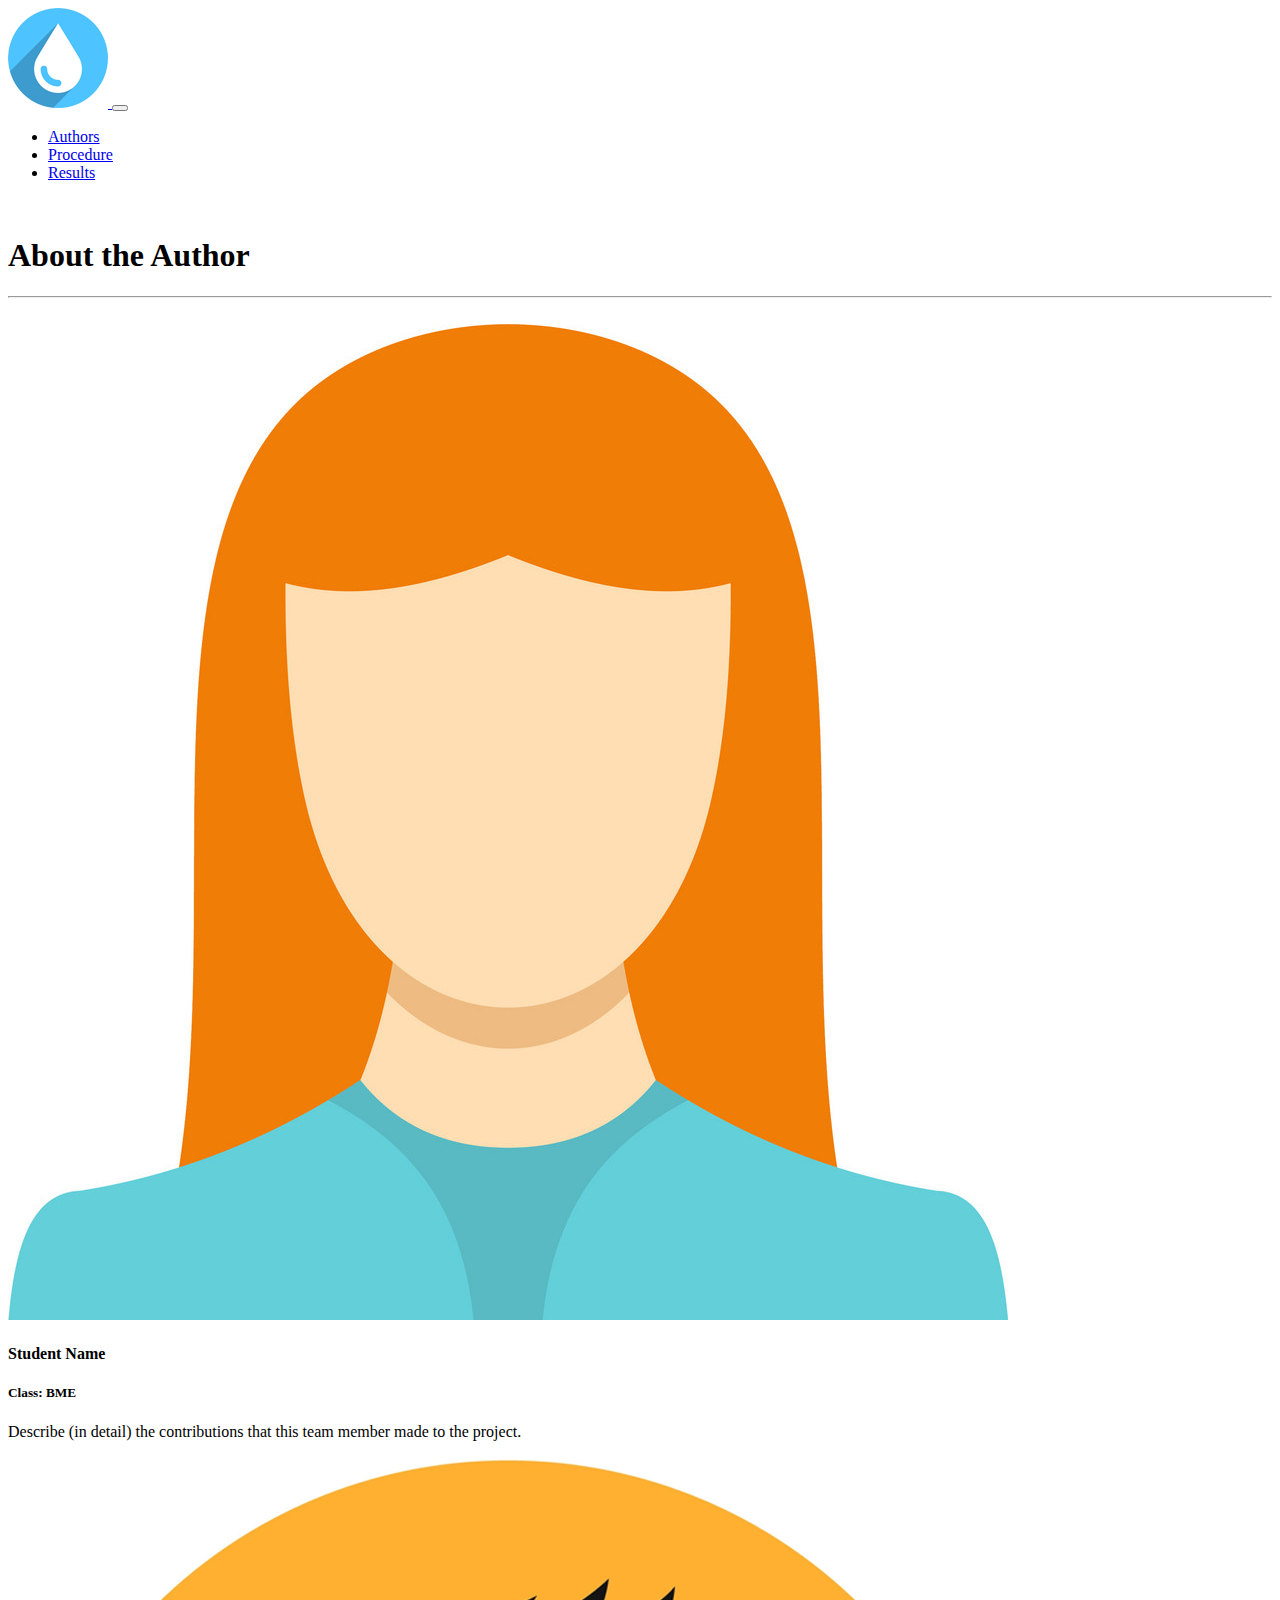
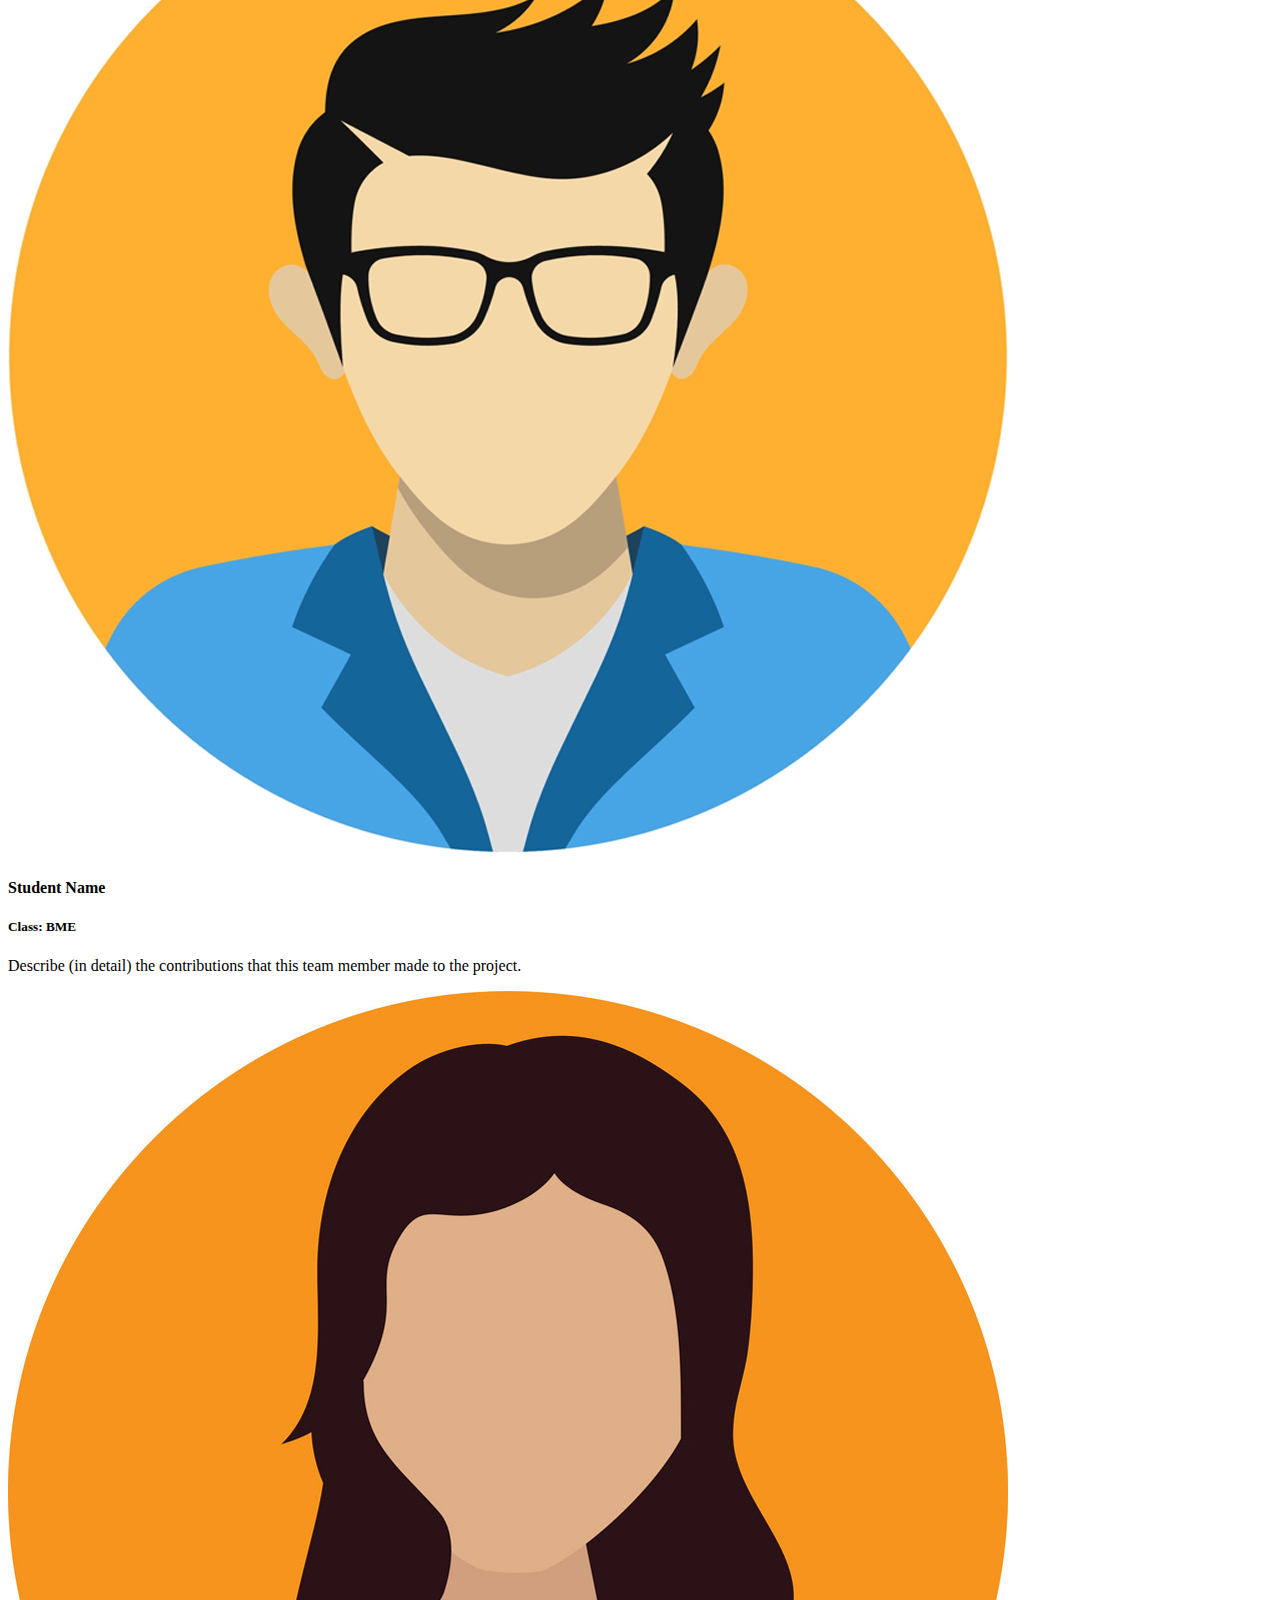
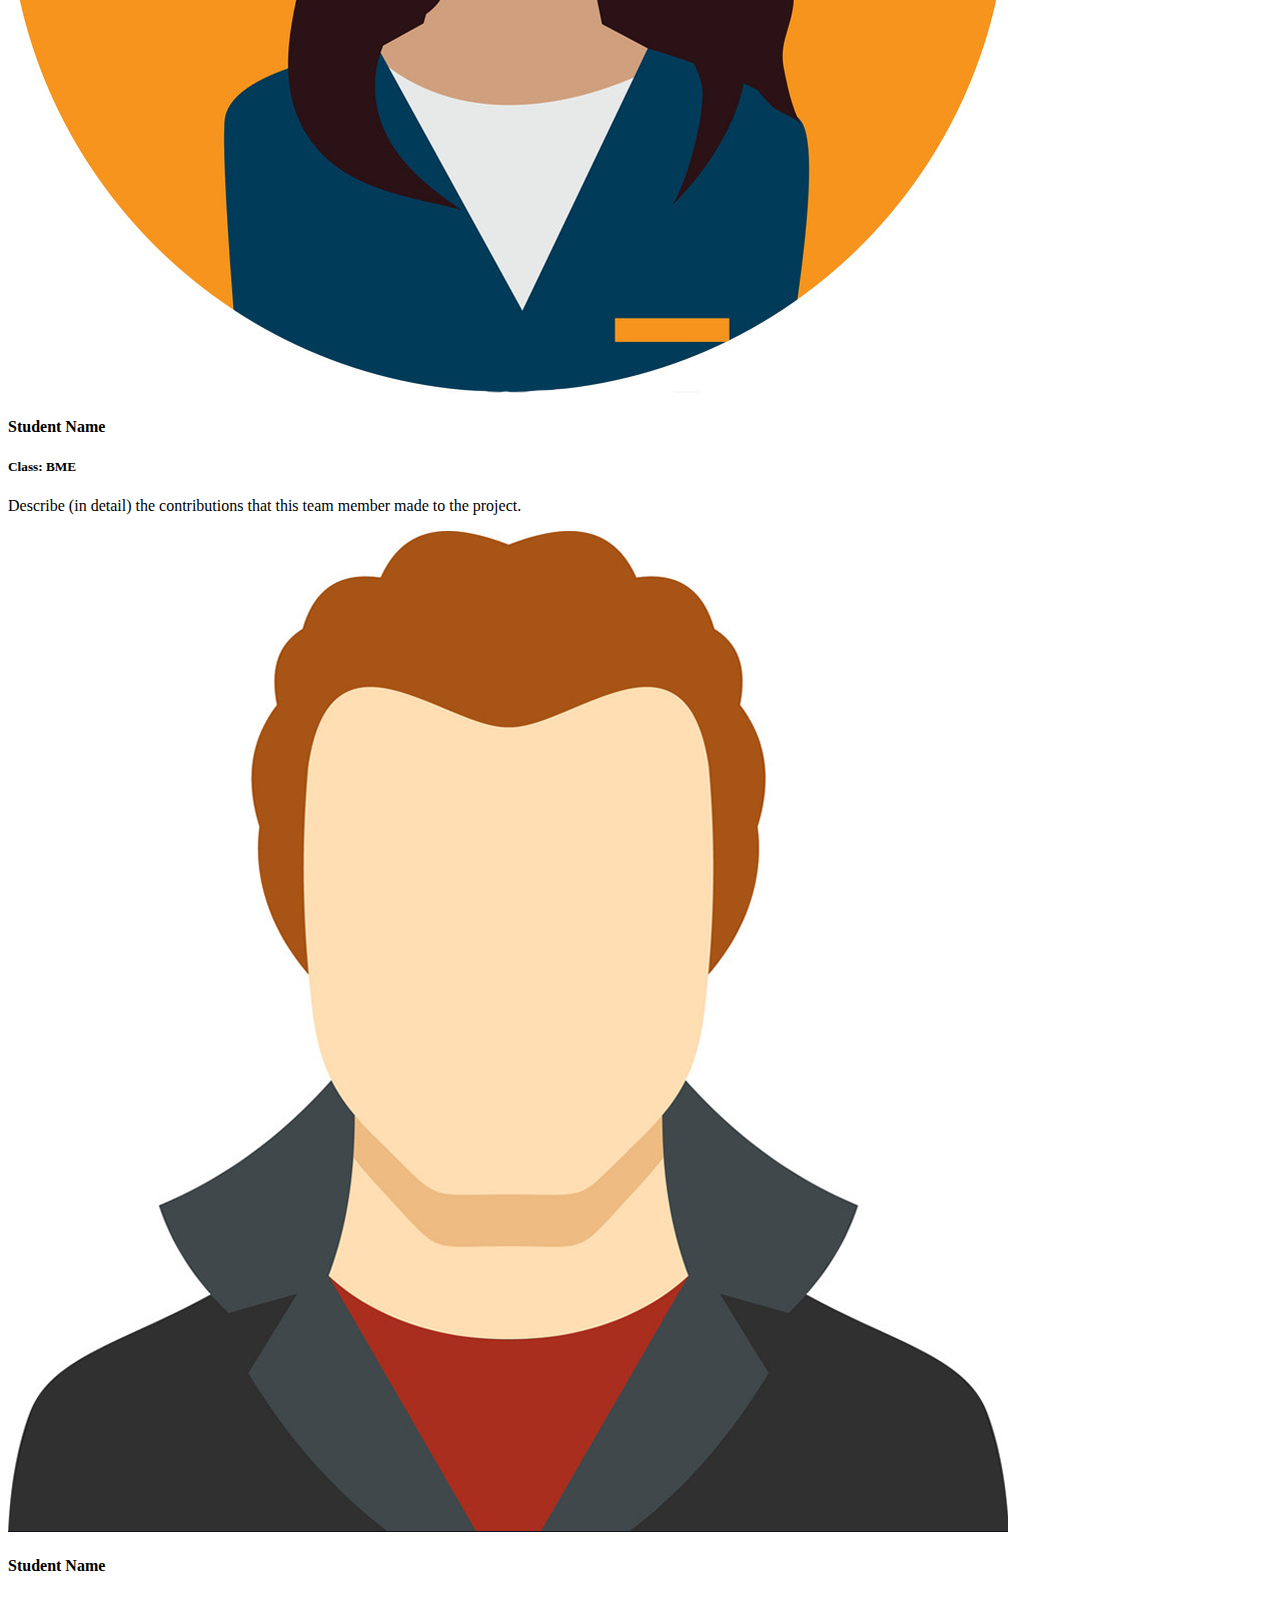
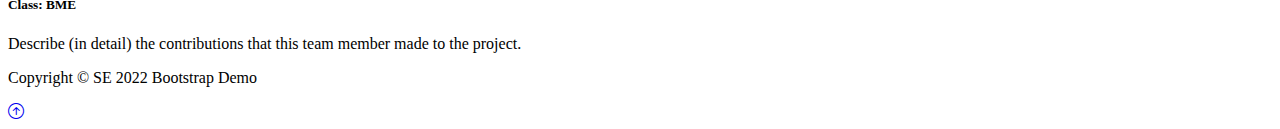
==== author.html @ 61e086c3 "Source Files" ====
<!DOCTYPE html>
<html lang="en">
<head>
    <meta charset="UTF-8">
    <meta http-equiv="X-UA-Compatible" content="IE=edge">
    <meta name="viewport" content="width=device-width, initial-scale=1.0">
    <title>Document</title>
    <link href="https://cdn.jsdelivr.net/npm/bootstrap@5.1.3/dist/css/bootstrap.min.css" rel="stylesheet" 
        integrity="sha384-1BmE4kWBq78iYhFldvKuhfTAU6auU8tT94WrHftjDbrCEXSU1oBoqyl2QvZ6jIW3" crossorigin="anonymous">
    <link rel="stylesheet" href="https://cdn.jsdelivr.net/npm/bootstrap-icons@1.9.1/font/bootstrap-icons.css">
    <link rel="stylesheet" href="/styles.css">

</head>
<body>
    <nav class="navbar navbar-expand-lg navbar-dark nb-bg-color">
        <div class="container">
            <a href="/index.html" class="navbar-brand">
                <img src="/img/droplet.png" alt="Water Droplet" class="d-inline-block align-text-top w-50">
            </a>

            <!-- Hamburger Menu Button -->
            <button class="navbar-toggler" type="button" data-bs-toggle="collapse" data-bs-target="#navmenu">
                <span class="navbar-toggler-icon"></span>
            </button>

            <!-- Collapsible navbar menu with custom hover underline CSS animation-->
            <div class="collapse navbar-collapse" id="navmenu">
            <!-- Links to hamburger menu button-->
                <ul class="navbar-nav ms-auto">
                    <li class="nav-item">
                        <a href="/author.html" class="nav-link hover-underline-animation" id="nbMenuItem">Authors</a>
                    </li>
                    <li class="nav-item">
                        <a href="/procedure.html" class="nav-link hover-underline-animation" id="nbMenuItem">Procedure</a>
                    </li>
                    <li class="nav-item">
                        <a href="/results.html" class="nav-link hover-underline-animation" id="nbMenuItem">Results</a>
                    </li>
                </ul>
            </div>
        </div>         
    </nav>

    <!-- About the Author(s)-->
    <section class="author">
        <div class="container">
            <br>
            <h1 class="text-center about-author">About the Author</h1>
            <hr><br> <!-- Horizontal line and line break -->

            <!-- Cards organized in a 2 x 2 table format-->
            <div class="row row-cols-1 row-cols-md-2 g-4">
                <div class="col">
                    <div class="card" id="about">
                        <img src="/img/woman1.jpg" class="card-img-top" alt="Name 1">
                        <div class="card-body">
                            <h4 class="card-title">Student Name</h4>
                            <h5>Class:  BME</h5>
                            <p class="card-text">Describe (in detail) the contributions that this team member made to the project.</p>
                        </div>
                    </div>
                </div>
                <div class="col">
                    <div class="card" id="about">
                        <img src="/img/man1.png" class="card-img-top" alt="Name 1">
                        <div class="card-body">
                            <h4 class="card-title">Student Name</h4>
                            <h5>Class:  BME</h5>
                            <p class="card-text">Describe (in detail) the contributions that this team member made to the project.</p>
                        </div>
                    </div>
                </div>
                <div class="col">
                    <div class="card" id="about">
                        <img src="/img/woman2.jpg" class="card-img-top" alt="Name 1">
                        <div class="card-body">
                            <h4 class="card-title">Student Name</h4>
                            <h5>Class:  BME</h5>
                            <p class="card-text">Describe (in detail) the contributions that this team member made to the project.</p>
                        </div>
                    </div>
                </div>
                <div class="col">
                    <div class="card" id="about">
                        <img src="/img/man2.jpg" class="card-img-top" alt="Name 1">
                        <div class="card-body">
                            <h4 class="card-title">Student Name</h4>
                            <h5>Class:  BME</h5>
                            <p class="card-text">Describe (in detail) the contributions that this team member made to the project.</p>
                        </div>
                    </div>
                </div>
            </div>
        </div>
    </section>




    <!-- Footer (Requires BootStrap Icon CSS)-->
    <footer class="p-5 footer text-light text-center position-relative">
        <div class="container">
            <p class="lead">Copyright &copy; SE 2022 Bootstrap Demo</p>
            <a href="#" class="position-absolute bottom-0 end-0 p-5">
                <i class="bi bi-arrow-up-circle h2 icon-white"></i>
            </a>
        </div>

    </footer>

    

    


    
    <script src="https://cdn.jsdelivr.net/npm/bootstrap@5.1.3/dist/js/bootstrap.bundle.min.js" 
        integrity="sha384-ka7Sk0Gln4gmtz2MlQnikT1wXgYsOg+OMhuP+IlRH9sENBO0LRn5q+8nbTov4+1p" 
        crossorigin="anonymous"></script>
</body>
</html>
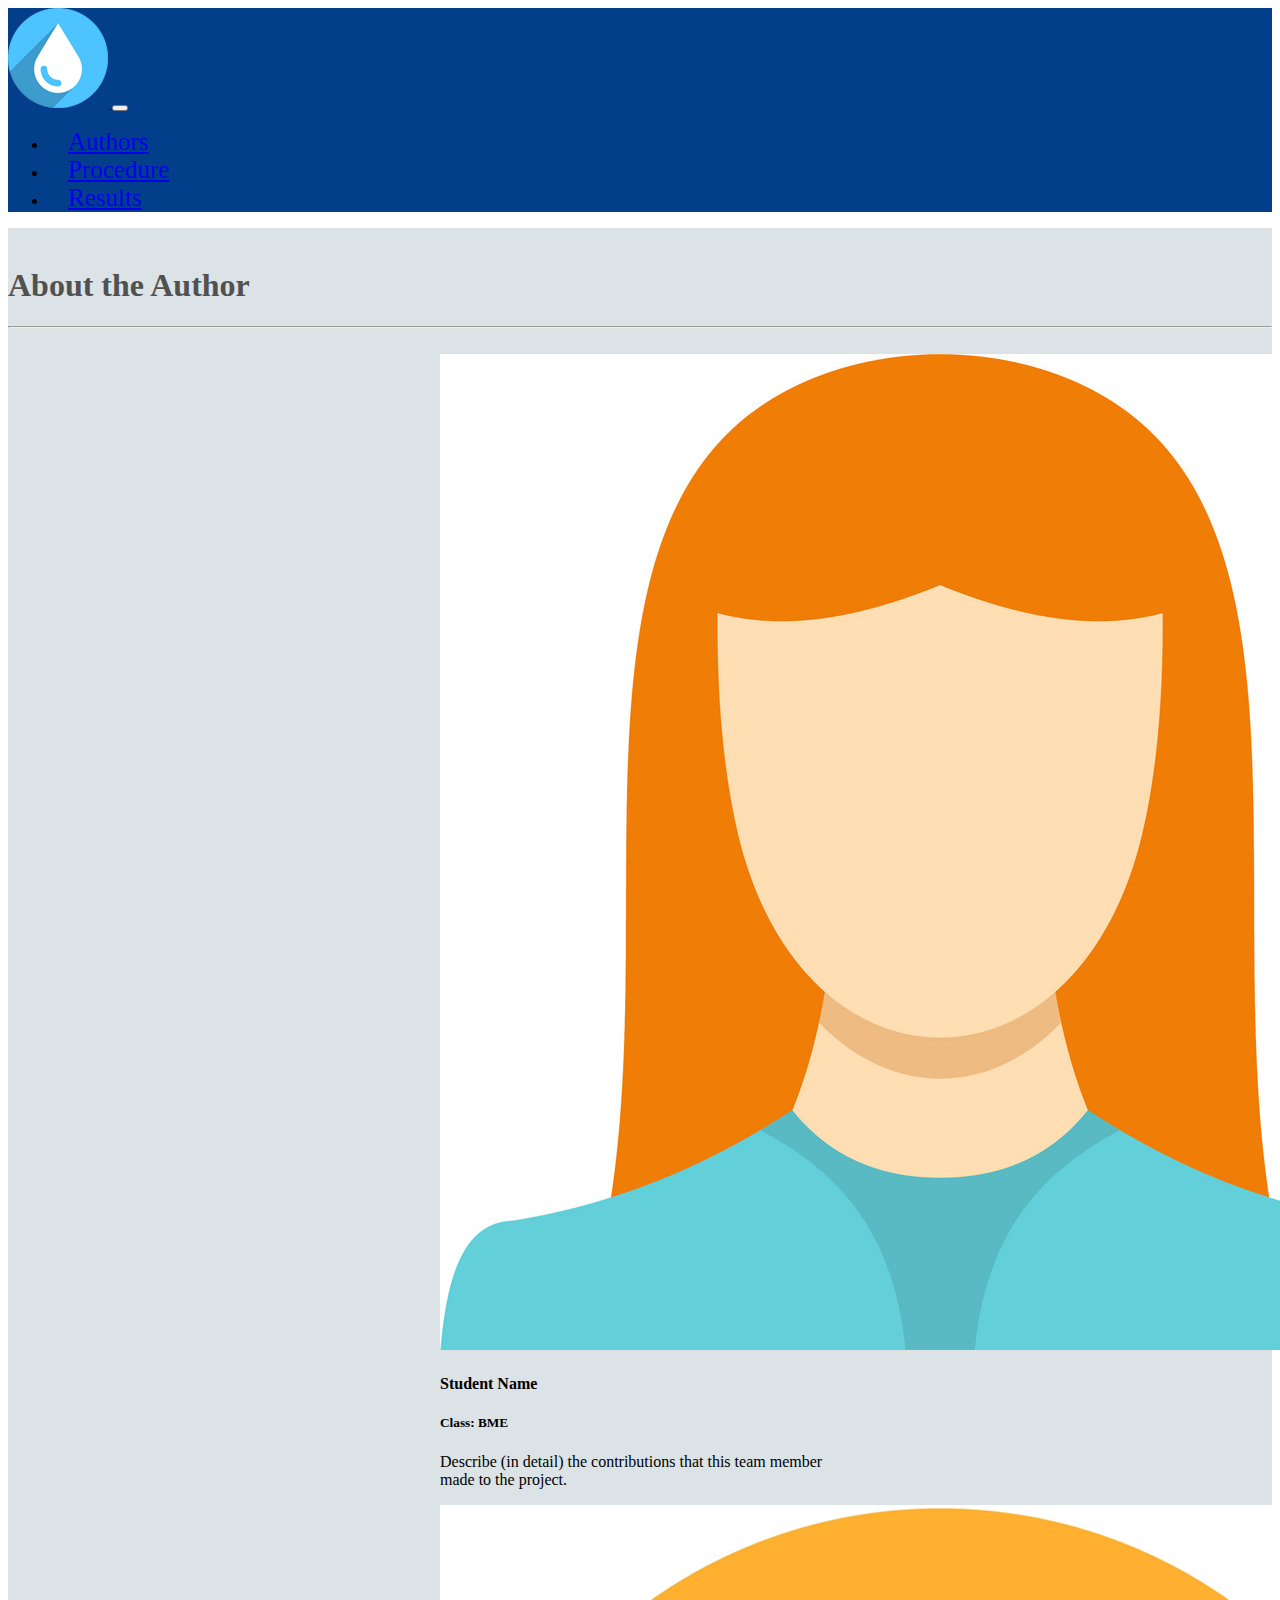
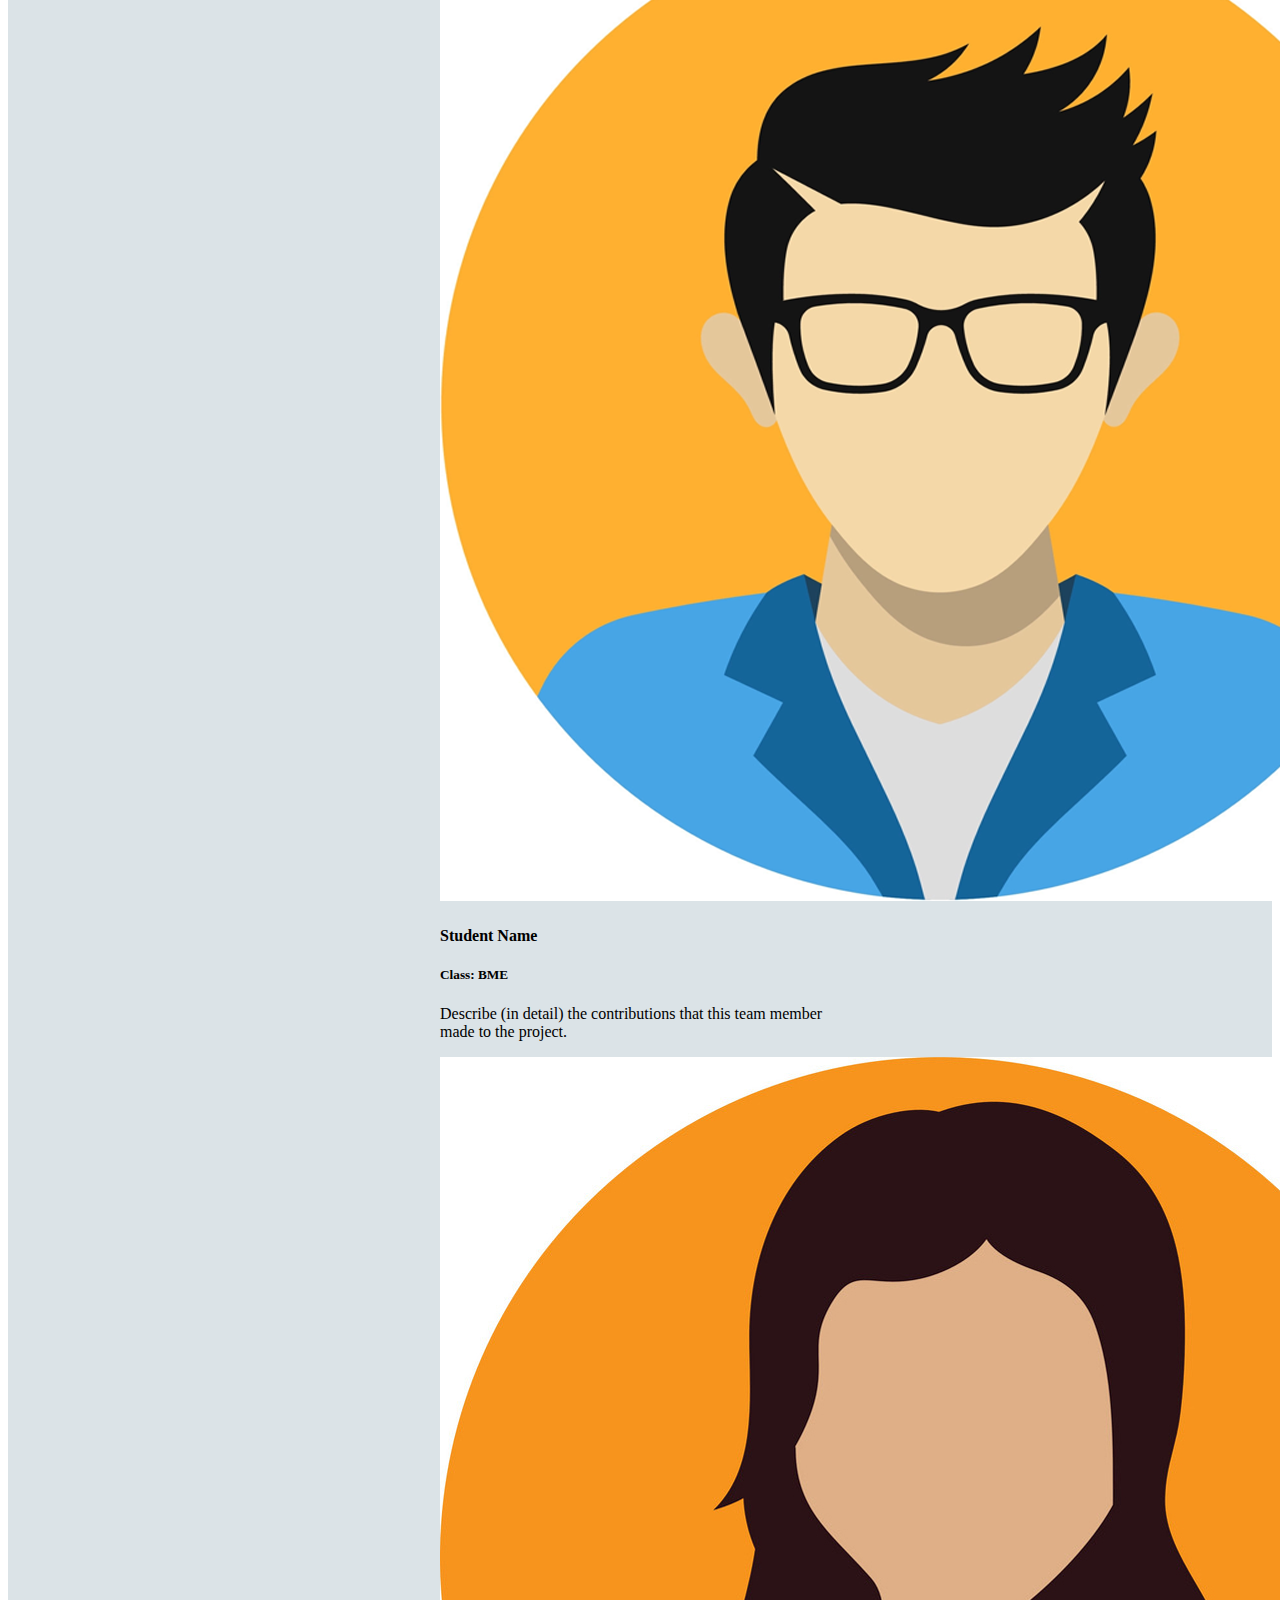
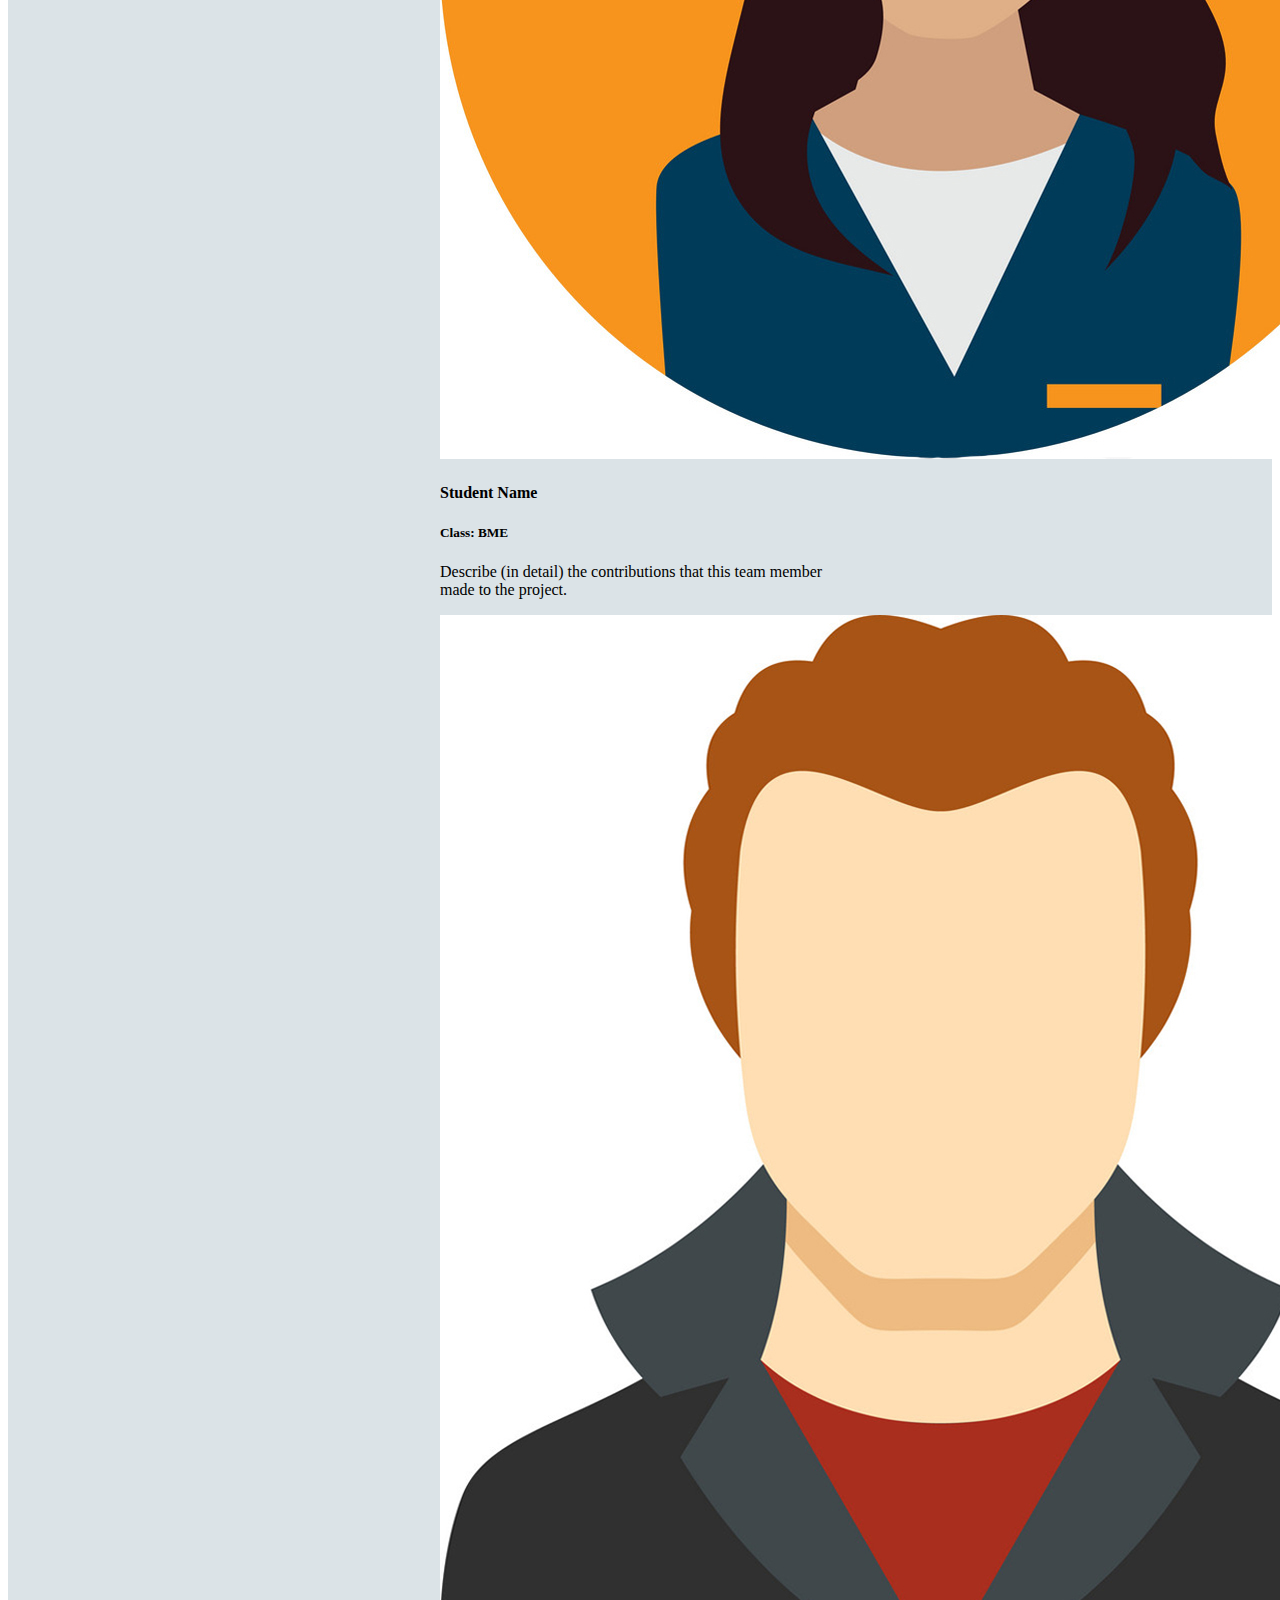
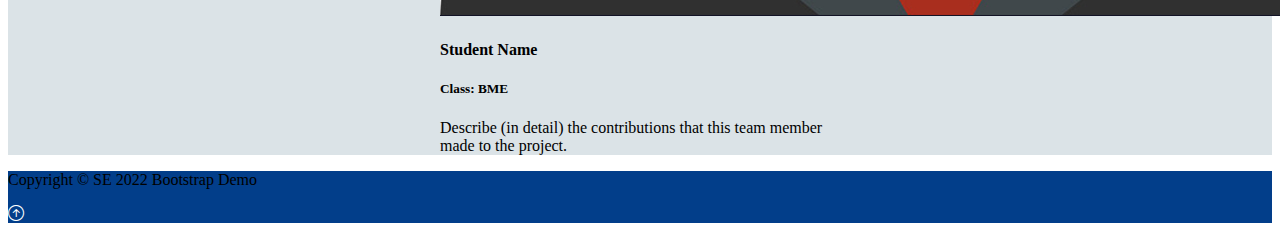
==== commit 20b7107c: "Update author.html" ====
--- a/author.html
+++ b/author.html
@@ -8,14 +8,14 @@
     <link href="https://cdn.jsdelivr.net/npm/bootstrap@5.1.3/dist/css/bootstrap.min.css" rel="stylesheet" 
         integrity="sha384-1BmE4kWBq78iYhFldvKuhfTAU6auU8tT94WrHftjDbrCEXSU1oBoqyl2QvZ6jIW3" crossorigin="anonymous">
     <link rel="stylesheet" href="https://cdn.jsdelivr.net/npm/bootstrap-icons@1.9.1/font/bootstrap-icons.css">
-    <link rel="stylesheet" href="/styles.css">
+    <link rel="stylesheet" href="styles.css">
 
 </head>
 <body>
     <nav class="navbar navbar-expand-lg navbar-dark nb-bg-color">
         <div class="container">
             <a href="/index.html" class="navbar-brand">
-                <img src="/img/droplet.png" alt="Water Droplet" class="d-inline-block align-text-top w-50">
+                <img src="img/droplet.png" alt="Water Droplet" class="d-inline-block align-text-top w-50">
             </a>
 
             <!-- Hamburger Menu Button -->
@@ -28,13 +28,13 @@
             <!-- Links to hamburger menu button-->
                 <ul class="navbar-nav ms-auto">
                     <li class="nav-item">
-                        <a href="/author.html" class="nav-link hover-underline-animation" id="nbMenuItem">Authors</a>
+                        <a href="author.html" class="nav-link hover-underline-animation" id="nbMenuItem">Authors</a>
                     </li>
                     <li class="nav-item">
-                        <a href="/procedure.html" class="nav-link hover-underline-animation" id="nbMenuItem">Procedure</a>
+                        <a href="procedure.html" class="nav-link hover-underline-animation" id="nbMenuItem">Procedure</a>
                     </li>
                     <li class="nav-item">
-                        <a href="/results.html" class="nav-link hover-underline-animation" id="nbMenuItem">Results</a>
+                        <a href="results.html" class="nav-link hover-underline-animation" id="nbMenuItem">Results</a>
                     </li>
                 </ul>
             </div>
@@ -52,7 +52,7 @@
             <div class="row row-cols-1 row-cols-md-2 g-4">
                 <div class="col">
                     <div class="card" id="about">
-                        <img src="/img/woman1.jpg" class="card-img-top" alt="Name 1">
+                        <img src="img/woman1.jpg" class="card-img-top" alt="Name 1">
                         <div class="card-body">
                             <h4 class="card-title">Student Name</h4>
                             <h5>Class:  BME</h5>
@@ -62,7 +62,7 @@
                 </div>
                 <div class="col">
                     <div class="card" id="about">
-                        <img src="/img/man1.png" class="card-img-top" alt="Name 1">
+                        <img src="img/man1.png" class="card-img-top" alt="Name 1">
                         <div class="card-body">
                             <h4 class="card-title">Student Name</h4>
                             <h5>Class:  BME</h5>
@@ -72,7 +72,7 @@
                 </div>
                 <div class="col">
                     <div class="card" id="about">
-                        <img src="/img/woman2.jpg" class="card-img-top" alt="Name 1">
+                        <img src="img/woman2.jpg" class="card-img-top" alt="Name 1">
                         <div class="card-body">
                             <h4 class="card-title">Student Name</h4>
                             <h5>Class:  BME</h5>
@@ -82,7 +82,7 @@
                 </div>
                 <div class="col">
                     <div class="card" id="about">
-                        <img src="/img/man2.jpg" class="card-img-top" alt="Name 1">
+                        <img src="img/man2.jpg" class="card-img-top" alt="Name 1">
                         <div class="card-body">
                             <h4 class="card-title">Student Name</h4>
                             <h5>Class:  BME</h5>
--- a/styles.css
+++ b/styles.css
@@ -0,0 +1,77 @@
+/* ----------------- Class CSS ----------------- */
+.about-author{
+    color:rgb(82, 81, 81)
+
+}
+
+.author{
+    background-color: #dbe3e7
+
+}
+
+.footer{
+    background-color: #023E8A;
+}
+
+.icon-white{
+    color: #FFFFFF;
+}
+.overview{
+    background-color: #dbe3e7;
+}
+
+.showcase{
+    background-color: #8fa3ab;
+}
+
+.nb-bg-color{   /* navbar background color */
+    background-color: #023E8A;
+}
+
+
+/* ----------------- ID CSS ----------------- */
+a#nbMenuItem{
+    font-size:25px;
+    padding-right: 20px;
+    padding-left: 20px;
+}
+
+div#about{
+    width: 400px;
+    margin: auto;
+}
+
+h1#ovPadLeft{
+    padding-left: 20px;
+}
+
+p#ovPadLeft{
+    padding-left: 20px;
+}
+
+
+
+/* -----------------Underline Animation CSS -----------------*/
+.hover-underline-animation {
+    display: inline-block;
+    position: relative;
+    /*color: #0087ca;*/
+  }
+  
+.hover-underline-animation:after {
+    content: '';
+    position: absolute;
+    width: 100%;
+    transform: scaleX(0);
+    height: 2px;
+    bottom: 0;
+    left: 0;
+    background-color: #eae6e6;
+    /*transform-origin: bottom right;*/
+    transition: transform 0.35s ease-out;
+}
+  
+.hover-underline-animation:hover:after {
+    transform: scaleX(1);
+    /*transform-origin: bottom left;*/
+}